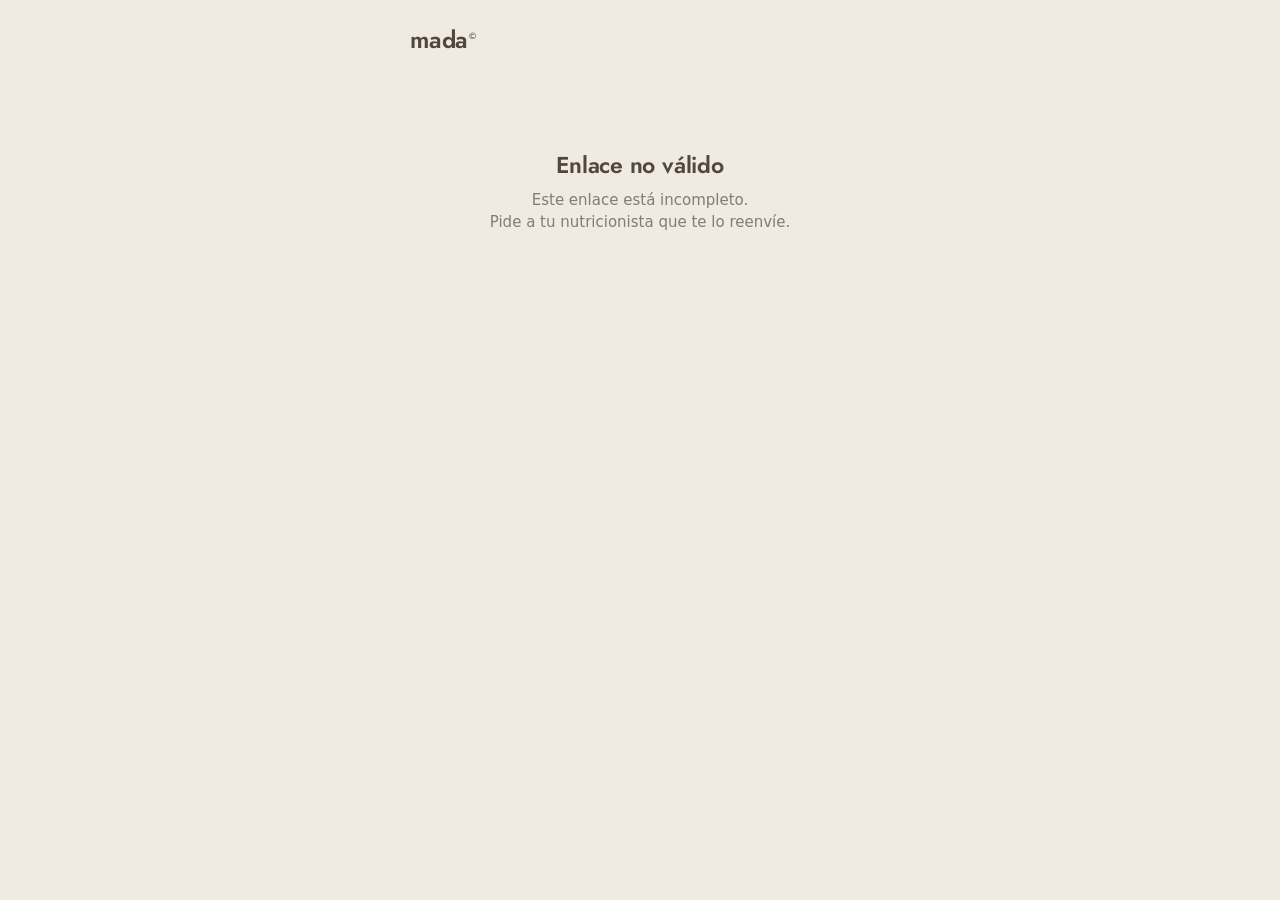
==== index.html @ 90098f6c "Semanal: repasa la semana que acaba de terminar (el enlace del domingo ya no enseña la siguiente) — " ====
<!DOCTYPE html>
<html lang="es">
<head>
<meta charset="utf-8">
<meta name="viewport" content="width=device-width, initial-scale=1, viewport-fit=cover">
<meta name="robots" content="noindex">
<title>Cuestionario semanal · mada nutrición</title>
<link rel="preconnect" href="https://fonts.googleapis.com">
<link rel="preconnect" href="https://fonts.gstatic.com" crossorigin>
<link href="https://fonts.googleapis.com/css2?family=Jost:wght@500;600&display=swap" rel="stylesheet">
<link rel="stylesheet" href="mada.css?v=2026100302">
</head>
<body>
<!-- MADA · Cuestionario semanal (2026-10-01: mismas preguntas y claves que la versión anterior,
     sobre el motor común mada.js y con la marca nueva). Enlace: ?t=token&w=lunes&n=nombre.
     Página estática (GitHub Pages) → POST al doPost del Apps Script → pestaña RESPUESTAS. -->
<div class="wrap">
  <div id="invalid" style="display:none">
    <div class="brand"><span class="wordmark">mada<sup>©</sup></span></div>
    <div class="invalid-link">
      <h2 class="step-title">Enlace no válido</h2>
      <p class="step-desc" style="margin-top:8px;">Este enlace está incompleto.<br>Pide a tu nutricionista que te lo reenvíe.</p>
    </div>
  </div>
  <div id="app" style="display:none"></div>
</div>
<script src="mada.js?v=2026100303"></script>
<script>
  // Si algún día cambia la URL /exec del Apps Script, se actualiza SOLO esta constante.
  var EXEC_URL = 'https://script.google.com/macros/s/AKfycbzDt5caDvdEflEsBOUBldg51Zm5GO_rv7yb8Tvi7xvp4FPO4zFOr2xmxoo-6ybuRs6Wqw/exec';

  var Q = new URLSearchParams(location.search);
  var TOKEN = (Q.get('t') || '').trim();
  var CLIENT_NAME = (Q.get('n') || '').trim();
  function mondayOf(d) { var day = (d.getDay() + 6) % 7; var m = new Date(d); m.setDate(d.getDate() - day); m.setHours(12, 0, 0, 0); return m; }
  function ymd(d) { return d.getFullYear() + '-' + String(d.getMonth() + 1).padStart(2, '0') + '-' + String(d.getDate()).padStart(2, '0'); }
  // El cuestionario repasa la semana que acaba de terminar: se manda el domingo y pregunta por la que
  // termina ese día; de lunes a sábado sigue siendo esa. Un enlace cuya semana aún no ha terminado
  // (los anteriores al 2026-10-03 llevaban la que empezaba al día siguiente) repasa la anterior.
  function reportedWeek(today) { var m = mondayOf(today); if (today.getDay() !== 0) m.setDate(m.getDate() - 7); return m; }
  var WEEK_START = (Q.get('w') || '').trim();
  if (!/^\d{4}-\d{2}-\d{2}$/.test(WEEK_START)) WEEK_START = ymd(reportedWeek(new Date()));
  else {
    var wk = new Date(WEEK_START + 'T12:00:00'), wkEnd = new Date(wk), noon = new Date();
    wkEnd.setDate(wk.getDate() + 6); noon.setHours(12, 0, 0, 0);
    if (noon < wkEnd) { wk.setDate(wk.getDate() - 7); WEEK_START = ymd(wk); }
  }
  var MESES = ['ene', 'feb', 'mar', 'abr', 'may', 'jun', 'jul', 'ago', 'sep', 'oct', 'nov', 'dic'];
  // Variante del semanal (&p=): '' = general. Vista previa para el nutricionista: &preview=1 (no envía nada).
  var PERFIL = (Q.get('p') || '').trim().toLowerCase();
  if (['deportista', 'digestivo', 'tca'].indexOf(PERFIL) < 0) PERFIL = '';
  var PREVIEW = Q.get('preview') === '1';

  if (!TOKEN) {
    document.getElementById('invalid').style.display = 'block';
  } else {
    document.getElementById('app').style.display = 'block';
    var ws = new Date(WEEK_START + 'T12:00:00'), we = new Date(ws); we.setDate(ws.getDate() + 6);
    var opt = function (id, label, ph) { return { id: id, label: label, opt: true, type: 'text', ph: ph }; };
    var slider = function (id, label, minLabel, maxLabel, emojis) { return { id: id, type: 'slider', label: label, minLabel: minLabel, maxLabel: maxLabel, emojis: emojis }; };

    // ── Campos comunes (mismas claves y textos de siempre: son las columnas de la hoja) ──
    var F = {
      cansancio: { id: 'cansancio_0_10', type: 'slider', label: 'Nivel de cansancio', emojis: ['⚡', '😊', '😐', '🥱', '😵'], minLabel: 'Con energía', maxLabel: 'Agotado/a' },
      causa: opt('causa_cansancio', '¿A qué crees que se debe?', 'Trabajo, poco sueño, entrenos…'),
      sueno: { id: 'calidad_sueno_0_10', type: 'slider', label: 'Calidad del sueño', emojis: ['😫', '😕', '😐', '🙂', '😴'], minLabel: 'Muy mala', maxLabel: 'Excelente' },
      horas: { id: 'horas_sueno', label: 'Horas de sueño', hint: 'Media por noche.', type: 'number', ph: '7.5', min: 0, max: 16, step: 0.5 },
      animo: { id: 'animo_0_10', type: 'slider', label: 'Estado de ánimo', emojis: ['😞', '😕', '😐', '🙂', '😄'], minLabel: 'Muy bajo', maxLabel: 'Genial' },
      notasSueno: opt('notas_sueno', 'Notas sobre el descanso', 'Me despierto por la noche, madrugones…'),
      saciedad: { id: 'saciedad_0_10', type: 'slider', label: 'Saciedad', emojis: ['😣', '😕', '😐', '🙂', '😌'], minLabel: 'Paso hambre', maxLabel: 'Muy saciado/a' },
      hambre: opt('hambre_notas', '¿Hambre a alguna hora concreta?', 'Media tarde, antes de cenar…'),
      digestiones: { id: 'digestiones_0_10', type: 'slider', label: 'Digestiones', emojis: ['🤢', '😕', '😐', '🙂', '✨'], minLabel: 'Muy malas', maxLabel: 'Perfectas' },
      molestias: opt('molestias_digestivas', '¿Molestias digestivas?', 'Hinchazón, acidez, gases…'),
      hidratacion: { id: 'hidratacion_0_10', type: 'slider', label: 'Hidratación', emojis: ['🏜️', '😕', '😐', '🙂', '💧'], minLabel: 'Muy poca agua', maxLabel: 'Muy bien' },
      pasos: { id: 'pasos_diarios', label: 'Pasos diarios', hint: 'Media, según tu reloj o móvil.', opt: true, type: 'number', ph: '10000', int: true, min: 0, max: 80000, step: 100 },
      entrenos: { id: 'entrenos_json', label: 'Entrenos de esta semana', hint: 'Toca lo que hayas hecho. Totales de la semana: sesiones, horas, kilómetros, cómo de duro ha sido (0 = paseo, 10 = al límite) y, si tu reloj la da, la frecuencia cardíaca media.', opt: true, type: 'sport_totals' },
      extra: opt('ejercicio_extra', '¿Ejercicio fuera de lo programado?', 'Ruta el sábado, pádel el jueves…'),
      proxima: { id: 'proxima_semana', label: '¿Algo que deba saber para la semana que viene?', hint: 'Viajes, comidas fuera, celebraciones, cambios de horario o de entrenos… para adaptar el plan antes, no después.', opt: true, type: 'textarea', ph: 'Cena de empresa el jueves, fin de semana fuera…' },
      comentarios: { id: 'comentarios', label: '¿Algo más que quieras contarme?', opt: true, type: 'textarea', ph: 'Dudas, sensaciones, lo que sea…' }
    };
    // ── Pasos comunes ──
    var S = {
      peso: { key: 'peso', name: 'Peso', title: 'Tu peso esta semana', desc: 'Apunta los días que te hayas pesado (en ayunas). Los que no tengas, déjalos en blanco.', fields: [
        { id: 'pesos', type: 'weights', weekStart: WEEK_START }
      ]},
      descanso: { key: 'descanso', name: 'Descanso y energía', title: 'Descanso y energía', desc: '¿Cómo te has sentido en general durante la semana?', fields: [F.cansancio, F.causa, F.sueno, F.horas, F.animo, F.notasSueno] },
      alimentacion: { key: 'alimentacion', name: 'Alimentación', title: 'Alimentación y digestión', desc: 'Sobre cómo te ha sentado el plan esta semana.', fields: [F.saciedad, F.hambre, F.digestiones, F.molestias, F.hidratacion] },
      plan: { key: 'plan', name: 'Tu plan', title: 'Tu menú semanal', desc: 'Esto nos ayuda a ajustar los platos de las próximas semanas.', fields: [
        { id: 'adherencia_0_10', type: 'slider', label: '¿Cuánto has seguido el plan esta semana?', emojis: ['🙈', '😬', '😐', '🙂', '🎯'], minLabel: 'Casi nada', maxLabel: 'Al 100 %' },
        { id: 'satisfaccion_menu', label: '¿Contento/a con el menú?', type: 'text', ph: 'Sí, aunque repetiría menos las cenas…' },
        { id: 'aburrimiento_0_10', type: 'slider', label: '¿Te aburre el menú?', emojis: ['🤩', '🙂', '😐', '🥱', '😪'], minLabel: 'Para nada', maxLabel: 'Mucho' },
        { id: 'dificultades_plan', label: '¿Dificultades para seguir el plan?', opt: true, type: 'textarea', ph: 'Comidas fuera, falta de tiempo para cocinar…' },
        opt('cambios_platos', '¿Cambiarías algún plato?', 'El salmón del martes por otro pescado…'),
        opt('platos_favoritos', '¿Platos favoritos de la semana?', 'El curry de garbanzos')
      ]},
      actividad: { key: 'actividad', name: 'Actividad', title: 'Actividad y último apunte', desc: 'Ya casi está. Un par de datos más y terminamos.', fields: [F.pasos, F.entrenos, F.extra, F.proxima, F.comentarios] }
    };

    // ── Variantes por perfil (lo elige el nutricionista en la ficha; viaja en el enlace como &p=) ──
    // Las respuestas propias de cada perfil (dep_*, dig_*, tca_*) no tienen columna en la hoja:
    // el Apps Script las guarda juntas en «extra_json» y la app las muestra en la revisión de la semana.
    var VARIANTS = {
      '': { kicker: 'Seguimiento semanal', steps: [S.peso, S.descanso, S.alimentacion, S.plan, S.actividad] },

      deportista: { kicker: 'Seguimiento semanal · deportistas', steps: [S.peso, S.descanso, S.alimentacion, S.plan,
        { key: 'entrenos', name: 'Entrenos', title: 'Tus entrenos', desc: 'Lo que has hecho y cómo te has encontrado entrenando.', fields: [
          F.entrenos,
          slider('dep_energia_0_10', 'Energía en los entrenos', 'Vacío/a', 'Con fuerza', ['🪫', '😕', '😐', '🙂', '⚡']),
          slider('dep_recuperacion_0_10', 'Recuperación entre sesiones', 'Muy mala', 'Muy buena', ['🥵', '😕', '😐', '🙂', '💪']),
          { id: 'dep_pauta', label: '¿Has seguido lo pautado antes, durante y después de entrenar?', type: 'chips', opts: ['Sí', 'A medias', 'No'] },
          opt('dep_pauta_notas', '¿Qué te ha costado o qué cambiarías?', 'El gel de la tirada me sienta regular…'),
          { id: 'dep_gi', label: '¿Molestias digestivas entrenando?', type: 'checks', none: 'Ninguna', opts: ['Ninguna', 'Náuseas', 'Flato', 'Calambres abdominales', 'Diarrea', 'Reflujo'] },
          F.extra
        ]},
        { key: 'actividad', name: 'Actividad', title: 'Último apunte', desc: 'Ya casi está.', fields: [F.pasos, F.proxima, F.comentarios] }
      ]},

      digestivo: { kicker: 'Seguimiento semanal · digestivo', steps: [S.peso, S.descanso,
        { key: 'alimentacion', name: 'Alimentación', title: 'Alimentación', desc: 'Sobre cómo te ha sentado el plan esta semana.', fields: [F.saciedad, F.hambre, F.digestiones, F.hidratacion] },
        { key: 'digestion', name: 'Digestión', title: 'Tu digestión esta semana', desc: 'De 0 (nada) a 10 (mucho). Deja sin tocar lo que no hayas tenido.', fields: [
          slider('dig_hinchazon_0_10', 'Hinchazón', 'Nada', 'Mucha'),
          slider('dig_dolor_0_10', 'Dolor abdominal', 'Nada', 'Mucho'),
          slider('dig_gases_0_10', 'Gases', 'Nada', 'Muchos'),
          slider('dig_reflujo_0_10', 'Reflujo o acidez', 'Nada', 'Mucho'),
          { id: 'dig_sento_mal', label: '¿Algo que te haya sentado mal?', opt: true, type: 'textarea', ph: 'Qué comiste y qué notaste' },
          opt('dig_sento_bien', '¿Algo nuevo que hayas probado y te haya sentado bien?', 'El yogur sin lactosa, la avena…')
        ]},
        { key: 'bano', name: 'Deposiciones', title: 'Tus deposiciones', desc: 'Cómo ha ido el baño esta semana.', fields: [
          { id: 'dig_ritmo', label: '¿Cómo ha ido?', type: 'chips', opts: ['Normal', 'Estreñimiento', 'Diarrea', 'Alterno las dos'] },
          opt('dig_frecuencia', '¿Cuántas veces has ido?', '1-2 al día, una cada tres días…'),
          { id: 'dig_bristol', label: '¿Cómo han sido tus heces?', hint: 'Puedes marcar varias.', type: 'checks', layout: 'rows', opts: MadaForm.BRISTOL },
          { id: 'dig_alarma', label: '¿Te ha pasado algo de esto?', type: 'checks', none: 'Nada de esto', opts: ['Sangre en las heces o heces negras', 'Vómitos', 'Nada de esto'] }
        ]},
        S.plan, S.actividad
      ]},

      // TCA: sin peso, sin pasos y sin nota de adherencia. Ninguna pregunta nombra el peso, las calorías ni la dieta.
      tca: { kicker: 'Seguimiento semanal', steps: [
        { key: 'semana', name: 'Tu semana', title: 'Tu semana', desc: 'Cómo te has encontrado estos días.', fields: [F.animo, F.cansancio, F.causa, F.sueno, F.horas, F.notasSueno] },
        { key: 'comidas', name: 'Comidas', title: 'Las comidas', desc: 'Aquí no hay notas ni exámenes: solo quiero saber cómo ha ido.', fields: [
          { id: 'tca_regularidad', label: '¿Has podido hacer las comidas que acordamos?', type: 'chips', opts: ['Todas o casi todas', 'La mayoría', 'Algunas', 'Me ha costado mucho'] },
          { id: 'tca_cuesta', label: '¿Cuál te ha costado más?', type: 'checks', none: 'Ninguna', opts: ['Desayuno', 'Media mañana', 'Comida', 'Merienda', 'Cena', 'Ninguna'] },
          slider('tca_ansiedad_0_10', 'Ansiedad o malestar alrededor de las comidas', 'Ninguna', 'Mucha'),
          { id: 'tca_dificil', label: '¿Qué te ha resultado más difícil?', opt: true, type: 'textarea', ph: 'Lo que quieras contarme' },
          { id: 'tca_logro', label: '¿Qué ha ido bien esta semana?', hint: 'Por pequeño que parezca.', opt: true, type: 'textarea', ph: 'Desayuné todos los días, comí con mis amigas…' },
          opt('tca_reto', '¿Has probado algún alimento o situación que te costaba?', 'Comer fuera, un alimento que evitabas…')
        ]},
        { key: 'momentos', name: 'Momentos difíciles', title: 'Momentos difíciles', desc: 'No hay respuestas buenas ni malas. Saberlo me ayuda a acompañarte mejor. Contesta solo lo que quieras.', fields: [
          { id: 'tca_restriccion', label: '¿Has comido menos de lo acordado o te has saltado comidas a propósito?', type: 'chips', opts: ['No', 'Alguna vez', 'A menudo'] },
          { id: 'tca_atracones', label: '¿Has tenido momentos de comer con sensación de perder el control?', type: 'chips', opts: ['No', '1-2 veces', '3 o más'] },
          { id: 'tca_compensacion', label: '¿Has hecho algo para compensar lo que habías comido?', type: 'checks', none: 'No', opts: ['No', 'Vómitos', 'Laxantes o diuréticos', 'Ejercicio para compensar', 'Ayunar o saltarme la comida siguiente'] },
          { id: 'tca_contexto', label: 'Si quieres, cuéntame qué pasó o cómo te sentías', opt: true, type: 'textarea', ph: 'Lo que te apetezca compartir' }
        ]},
        { key: 'cuerpo', name: 'Tu cuerpo', title: 'Cómo está tu cuerpo', desc: 'Señales físicas de esta semana.', fields: [
          { id: 'tca_fisico', label: '¿Has notado algo de esto?', type: 'checks', none: 'Nada de esto', opts: ['Mareos', 'Mucho frío', 'Cansancio fuerte', 'Hinchazón o malas digestiones', 'Estreñimiento', 'Nada de esto'] },
          slider('tca_imagen_0_10', 'Preocupación por tu cuerpo o tu imagen', 'Ninguna', 'Muchísima'),
          opt('tca_movimiento', '¿Qué movimiento o ejercicio has hecho?', 'Paseos, yoga, gimnasio…')
        ]},
        { key: 'final', name: 'Para terminar', title: 'Para terminar', desc: 'Lo que quieras que tenga en cuenta.', fields: [
          { id: 'tca_hablar', label: '¿De qué te gustaría hablar en la próxima consulta?', opt: true, type: 'textarea', ph: 'Lo que más te ronde' },
          { id: 'proxima_semana', label: '¿Algo que deba saber para la semana que viene?', hint: 'Viajes, comidas fuera, celebraciones, cambios de horario… para tenerlo en cuenta antes, no después.', opt: true, type: 'textarea', ph: 'Cena con amigos el jueves, fin de semana fuera…' },
          F.comentarios
        ]}
      ],
      success: { title: 'Gracias', text: 'Lo leo con calma antes de nuestra próxima consulta.',
        titleFor: function () { return CLIENT_NAME ? 'Gracias, ' + CLIENT_NAME : ''; } } }
    };
    var V = VARIANTS[PERFIL];
    var base = { token: TOKEN, week_start: WEEK_START };
    if (PERFIL) base.perfil = PERFIL;

    MadaForm.mount({
      root: '#app',
      brand: { kicker: V.kicker, greeting: CLIENT_NAME ? 'Hola, ' + CLIENT_NAME : 'Hola',
               meta: 'Semana del ' + ws.getDate() + ' de ' + MESES[ws.getMonth()] + ' al ' + we.getDate() + ' de ' + MESES[we.getMonth()] },
      draftKey: 'mada_q_' + TOKEN + '_' + WEEK_START + (PREVIEW ? '_preview' : ''),
      execUrl: EXEC_URL,
      base: base,
      numeric: true,
      preview: PREVIEW,
      steps: V.steps,
      success: V.success || { title: '¡Enviado!', text: 'Tus respuestas ya están con tu nutricionista. ¡Sigue así!',
        titleFor: function () { return CLIENT_NAME ? '¡Listo, ' + CLIENT_NAME + '!' : ''; } }
    });
  }
</script>
</body>
</html>
---- mada.css ----
/* MADA · formularios públicos (cuestionario inicial y semanal).
   Marca 2026-09: lino · tinta · naranja. Los tokens siguen los de la app
   (mada-app/app/templates/base.html). El naranja es el único acento: selección,
   progreso, relleno del slider y foco; nunca fondo de botón. */
:root {
  color-scheme: light;
  --bg: #EFEAE2;            /* lino */
  --card: #FBF7F1;          /* papel */
  --field: #F3EEE6;
  --field-focus: #FFFFFF;
  --hairline: rgba(83,71,59,0.14);
  --ink: #53473B;           /* marrón de marca: texto y botón primario */
  --ink-deep: #3A312A;
  --ink-2: rgba(83,71,59,0.68);
  --ink-3: rgba(83,71,59,0.46);
  --beige: #DAD2C5;
  --accent: #EA7300;
  --accent-text: #C25F00;   /* naranja legible para texto pequeño */
  --accent-soft: rgba(234,115,0,0.12);
  --ok: #4E7D5B;            /* salvia */
  --ok-soft: rgba(78,125,91,0.14);
  --danger: #B9382A;        /* teja */
  --danger-soft: rgba(185,56,42,0.09);
  --font-display: "Jost", "Avenir Next", "Futura", system-ui, sans-serif;
  --font-body: -apple-system, BlinkMacSystemFont, "SF Pro Text", system-ui, "Segoe UI", Roboto, sans-serif;
  --ease-spring: cubic-bezier(0.32, 0.72, 0, 1);
  --ease-out: cubic-bezier(0.22, 1, 0.36, 1);
}
* { margin: 0; padding: 0; box-sizing: border-box; -webkit-tap-highlight-color: transparent; }
html { font-size: 16px; }
body {
  background: var(--bg); color: var(--ink); font-family: var(--font-body);
  min-height: 100vh; -webkit-font-smoothing: antialiased; text-rendering: optimizeLegibility;
}
button { font-family: inherit; color: inherit; }
input[type=number]::-webkit-inner-spin-button, input[type=number]::-webkit-outer-spin-button { -webkit-appearance: none; margin: 0; }
input[type=number] { -moz-appearance: textfield; }
:focus-visible { outline: 2px solid var(--accent); outline-offset: 2px; }
.wrap { max-width: 500px; margin: 0 auto; padding: calc(env(safe-area-inset-top) + 28px) 20px 140px; }

/* ── Cabecera: wordmark · kicker · saludo · meta ── */
.preview-flag { background: var(--ink); color: var(--card); font-size: 11px; font-weight: 700; letter-spacing: 0.12em; text-transform: uppercase; text-align: center; padding: 8px 10px; border-radius: 10px; margin-bottom: 16px; }
.brand { display: flex; align-items: baseline; gap: 10px; }
.wordmark { font-family: var(--font-display); font-weight: 600; font-size: 24px; letter-spacing: -0.01em; color: var(--ink); line-height: 1; }
.wordmark sup { font-size: 9px; font-weight: 500; margin-left: 1px; vertical-align: super; }
.kicker { font-size: 10.5px; font-weight: 700; letter-spacing: 0.18em; text-transform: uppercase; color: var(--ink-3); }
.greeting { font-family: var(--font-display); font-size: 31px; font-weight: 600; letter-spacing: -0.015em; line-height: 1.08; margin-top: 18px; }
.week-meta { font-size: 15px; color: var(--ink-2); margin-top: 6px; line-height: 1.4; }
.head-rule { border-bottom: 1px solid var(--hairline); padding-bottom: 22px; margin-bottom: 24px; }

/* ── Progreso ── */
.progress-row { display: flex; align-items: baseline; justify-content: space-between; margin-bottom: 9px; }
.step-label { font-size: 10.5px; font-weight: 700; letter-spacing: 0.16em; text-transform: uppercase; color: var(--ink-2); }
.step-count { font-size: 12px; color: var(--ink-3); font-variant-numeric: tabular-nums; }
.progress-track { height: 4px; background: var(--beige); border-radius: 999px; overflow: hidden; margin-bottom: 28px; }
.progress-fill { height: 100%; background: var(--accent); border-radius: 999px; transition: width 0.5s var(--ease-spring); }

/* ── Pasos ── */
.step { display: none; }
.step.active { display: block; animation: stepIn 0.45s var(--ease-spring); }
@keyframes stepIn { from { opacity: 0; transform: translateX(18px); } to { opacity: 1; transform: none; } }
.step-title { font-family: var(--font-display); font-size: 23px; font-weight: 600; letter-spacing: -0.01em; margin-bottom: 6px; }
.step-desc { font-size: 15px; color: var(--ink-2); line-height: 1.45; margin-bottom: 22px; }

.card { background: var(--card); border: 1px solid rgba(83,71,59,0.07); border-radius: 16px; padding: 18px 16px; margin-bottom: 12px; }
.field-label { display: block; font-size: 16px; font-weight: 600; letter-spacing: -0.005em; margin-bottom: 12px; }
.field-label .req { color: var(--accent-text); }
.field-hint { font-size: 13px; color: var(--ink-2); margin-top: -6px; margin-bottom: 12px; line-height: 1.4; }
.optional { color: var(--ink-3); font-weight: 400; font-size: 13px; }
.mini-label { display: block; font-size: 10.5px; font-weight: 700; letter-spacing: 0.12em; text-transform: uppercase; color: var(--ink-2); margin: 14px 0 7px; }

input[type="text"], input[type="email"], input[type="tel"], input[type="number"], input[type="date"], textarea, select {
  width: 100%; background: var(--field); border: 1px solid transparent; border-radius: 11px; color: var(--ink);
  font-size: 16px; padding: 13px 14px; outline: none; font-family: inherit;
  transition: box-shadow 0.2s var(--ease-out), background 0.2s var(--ease-out), border-color 0.2s var(--ease-out);
}
select { appearance: none; -webkit-appearance: none; padding-right: 40px; background-repeat: no-repeat; background-position: right 14px center;
  background-image: url("data:image/svg+xml,%3Csvg xmlns='http://www.w3.org/2000/svg' width='14' height='14' viewBox='0 0 24 24' fill='none' stroke='%2353473B' stroke-width='3'%3E%3Cpath d='M6 9l6 6 6-6'/%3E%3C/svg%3E"); }
input:focus, textarea:focus, select:focus { background: var(--field-focus); border-color: var(--accent); box-shadow: 0 0 0 3px var(--accent-soft); }
input.invalid { border-color: var(--danger); box-shadow: 0 0 0 3px var(--danger-soft); }
textarea { resize: vertical; min-height: 92px; line-height: 1.5; }
textarea.is-short { min-height: 64px; }
::placeholder { color: var(--ink-3); }
.with-unit { display: flex; align-items: center; gap: 10px; }
.with-unit .unit { font-size: 15px; color: var(--ink-3); }

/* ── Chips: selección = naranja suave + borde naranja (como .choice-chip de la app) ── */
.chips { display: flex; flex-wrap: wrap; gap: 8px; }
.chip { border: 1px solid var(--hairline); background: var(--field); color: var(--ink); font-size: 15px; font-weight: 500; padding: 10px 15px; border-radius: 999px; cursor: pointer;
  transition: transform 0.12s var(--ease-out), background 0.15s, color 0.15s, border-color 0.15s, box-shadow 0.15s; }
.chip:active { transform: scale(0.96); }
.chip.sel { background: var(--accent-soft); color: var(--accent-text); border-color: var(--accent); box-shadow: 0 0 0 1px var(--accent); font-weight: 600; }
.chips.is-mini .chip { font-size: 14px; padding: 8px 12px; }
/* Los siete días caben siempre en una fila: se reparten el ancho (de 320 px a 500 px) */
.chips.is-days { gap: 5px; flex-wrap: nowrap; }
.chips.is-days .chip { flex: 1 1 0; min-width: 0; padding: 8px 0; text-align: center; }
/* Opciones en filas (dibujo + título + descripción): escala de Bristol */
.chip-text { display: block; min-width: 0; }
.chip-main { display: block; }
.chip-sub { display: block; font-size: 12.5px; font-weight: 400; color: var(--ink-2); line-height: 1.3; margin-top: 1px; }
.chip.sel .chip-sub { color: var(--accent-text); }
.chips.is-rows { flex-direction: column; flex-wrap: nowrap; gap: 7px; }
.chips.is-rows .chip { display: flex; align-items: center; gap: 13px; text-align: left; border-radius: 13px; padding: 10px 13px; }
.chips.is-rows .chip-ico { flex: 0 0 80px; display: flex; color: var(--ink); }
.chips.is-rows .chip-ico svg { width: 80px; height: 30px; display: block; }
.chips.is-rows .chip-text { flex: 1 1 auto; }
/* Rejilla 3×3 con cabecera de columnas: zonas del abdomen */
.chips-head, .chips.is-grid3 { display: grid; grid-template-columns: repeat(3, minmax(0, 1fr)); gap: 6px; }
.chips-head { font-size: 10px; font-weight: 700; letter-spacing: 0.08em; text-transform: uppercase; color: var(--ink-2); text-align: center; margin-bottom: 7px; }
.chips.is-grid3 .chip { border-radius: 12px; padding: 9px 3px 10px; text-align: center; min-width: 0; }
.chips.is-grid3 .chip-main { font-family: var(--font-display); font-size: 20px; line-height: 1.15; }
.chips.is-grid3 .chip-sub { font-size: 11px; line-height: 1.2; }
.chips.is-grid3 .chip.is-wide { grid-column: 1 / -1; padding: 11px 12px; }
.chips.is-grid3 .chip.is-wide .chip-main { font-family: inherit; font-size: 14.5px; }

/* ── Rejilla de preferencias ── */
.grid-legend { display: flex; gap: 10px; flex-wrap: wrap; font-size: 11px; color: var(--ink-3); margin-bottom: 14px; }
.grid-row { display: flex; align-items: center; gap: 10px; padding: 9px 0; border-top: 1px solid var(--hairline); }
.grid-row:first-of-type { border-top: 0; }
.grid-name { flex: 1; font-size: 14px; font-weight: 500; }
.grid-opts { display: flex; gap: 5px; }
.grid-dot { width: 32px; height: 32px; border-radius: 50%; border: 1px solid var(--hairline); background: var(--field); font-size: 14px; font-weight: 600; color: var(--ink-2); cursor: pointer;
  transition: transform 0.1s var(--ease-out), background 0.15s, color 0.15s; }
.grid-dot:active { transform: scale(0.9); }
.grid-dot.sel { color: #FFFFFF; background: var(--accent); border-color: var(--accent); }

.meal-label { font-size: 10.5px; font-weight: 700; letter-spacing: 0.14em; text-transform: uppercase; color: var(--accent-text); margin-bottom: 9px; }

/* ── Slider 0-10 ── */
.slider-block { padding-bottom: 14px; }
.slider-head { display: flex; align-items: baseline; justify-content: space-between; gap: 12px; margin-bottom: 6px; }
.slider-value { font-family: var(--font-display); font-size: 24px; font-weight: 600; color: var(--accent-text); font-variant-numeric: tabular-nums; min-width: 54px; text-align: right; white-space: nowrap; }
.slider-value.unset { font-family: var(--font-body); color: var(--ink-3); font-size: 13px; font-weight: 400; }
.slider-emoji { font-size: 18px; margin-right: 6px; }
input[type="range"] { -webkit-appearance: none; appearance: none; width: 100%; height: 36px; background: transparent; margin-top: 4px; }
input[type="range"]::-webkit-slider-runnable-track { height: 5px; border-radius: 999px;
  background: linear-gradient(90deg, var(--accent) var(--fill, 0%), var(--beige) var(--fill, 0%)); }
input[type="range"]::-webkit-slider-thumb { -webkit-appearance: none; width: 27px; height: 27px; border-radius: 50%; background: #FFFFFF; border: 1px solid rgba(83,71,59,0.12);
  margin-top: -11px; box-shadow: 0 1px 3px rgba(58,49,42,0.22), 0 4px 10px rgba(58,49,42,0.10); transition: transform 0.12s var(--ease-out); }
input[type="range"]:active::-webkit-slider-thumb { transform: scale(1.12); }
input[type="range"]::-moz-range-track { height: 5px; border-radius: 999px; background: linear-gradient(90deg, var(--accent) var(--fill, 0%), var(--beige) var(--fill, 0%)); }
input[type="range"]::-moz-range-thumb { width: 25px; height: 25px; border-radius: 50%; background: #FFFFFF; border: 1px solid rgba(83,71,59,0.12); box-shadow: 0 1px 3px rgba(58,49,42,0.22); }
.slider-ends { display: flex; justify-content: space-between; font-size: 12px; color: var(--ink-3); margin-top: 2px; }

/* ── Peso semanal ── */
.weight-row { display: flex; align-items: center; gap: 12px; padding: 10px 0; border-top: 1px solid var(--hairline); }
.weight-row:first-child { border-top: 0; padding-top: 2px; }
.weight-day { width: 104px; flex-shrink: 0; }
.weight-day .d { font-size: 15px; font-weight: 600; }
.weight-day .f { font-size: 12px; color: var(--ink-3); margin-top: 1px; }
.weight-row input { text-align: center; padding: 11px 10px; font-variant-numeric: tabular-nums; font-weight: 500; }
.weight-row .kg { font-size: 13px; color: var(--ink-3); width: 20px; }

/* ── Entrenos de la semana (totales por deporte) ── */
.sport-row { display: none; padding: 12px 0 4px; border-top: 1px solid var(--hairline); margin-top: 12px; }
.sport-row.on { display: block; }
.sport-row .name { font-size: 15px; font-weight: 600; margin-bottom: 8px; }
.sport-grid { display: grid; grid-template-columns: repeat(5, 1fr); gap: 6px; }
.sport-grid label { display: block; font-size: 10.5px; font-weight: 500; color: var(--ink-2); text-align: center; margin-top: 5px; }
.sport-grid input { text-align: center; padding: 11px 4px; font-size: 15px; font-variant-numeric: tabular-nums; font-weight: 500; }
.sport-grid .cell.off { visibility: hidden; }

/* ── Sesiones de entreno y filas repetibles ── */
.session, .row-item { border: 1px solid var(--hairline); border-radius: 13px; padding: 4px 14px 16px; margin-bottom: 12px; background: var(--field-focus); }
.session-head { display: flex; align-items: center; justify-content: space-between; padding-top: 12px; font-family: var(--font-display); font-size: 17px; font-weight: 600; }
.link-btn { background: none; border: none; font-size: 13px; font-weight: 500; color: var(--ink-2); text-decoration: underline; text-underline-offset: 3px; cursor: pointer; padding: 6px 0; }
.pair { display: grid; grid-template-columns: 1fr 1fr; gap: 12px; align-items: end; }
.pair.is-wrap { grid-template-columns: repeat(auto-fit, minmax(130px, 1fr)); }
.pair .mini-label { margin-top: 0; }
.pair { margin-top: 14px; }
.stepper { display: flex; align-items: center; justify-content: space-between; background: var(--field); border-radius: 11px; padding: 4px; height: 49px; }
.stepper button { width: 41px; height: 41px; border-radius: 9px; border: none; background: var(--beige); font-size: 22px; font-weight: 500; line-height: 1; cursor: pointer; }
.stepper button:active { background: var(--ink); color: var(--card); }
.stepper-val { font-family: var(--font-display); font-size: 21px; font-weight: 600; font-variant-numeric: tabular-nums; }
.row-item { display: grid; grid-template-columns: 1fr 1fr; gap: 0 12px; }
.row-item .is-full { grid-column: 1 / -1; }
.row-item .link-btn { justify-self: start; margin-top: 8px; }
.btn-add { width: 100%; border: 1px dashed rgba(83,71,59,0.34); background: transparent; border-radius: 12px; padding: 13px; font-size: 15px; font-weight: 600; cursor: pointer; }
.btn-add:active { background: var(--beige); }

/* ── Consentimiento ── */
.consent { display: flex; gap: 12px; align-items: flex-start; font-size: 15px; line-height: 1.45; cursor: pointer; }
.consent input { width: 22px; height: 22px; margin-top: 1px; flex-shrink: 0; accent-color: var(--accent); }
.legal { margin-top: 14px; font-size: 13px; color: var(--ink-2); }
.legal summary { cursor: pointer; font-weight: 600; color: var(--accent-text); }
.legal p { margin-top: 10px; line-height: 1.5; }

/* ── Navegación ── */
.nav { position: fixed; bottom: 0; left: 0; right: 0; background: rgba(239,234,226,0.86); -webkit-backdrop-filter: blur(20px) saturate(160%); backdrop-filter: blur(20px) saturate(160%);
  border-top: 1px solid var(--hairline); padding: 14px 20px calc(14px + env(safe-area-inset-bottom)); }
.nav-inner { max-width: 500px; margin: 0 auto; display: flex; gap: 10px; }
.btn { flex: 1; border: none; border-radius: 13px; font-family: var(--font-display); font-size: 17px; font-weight: 600; padding: 15px; cursor: pointer;
  transition: transform 0.13s var(--ease-out), opacity 0.2s, background 0.2s; }
.btn:active { transform: scale(0.97); }
.btn-next { background: var(--ink); color: #FBF7F1; }
.btn-next:active { background: var(--ink-deep); }
.btn-next:disabled { opacity: 0.55; }
.btn-back { background: var(--beige); color: var(--ink); flex: 0 0 96px; }

/* ── Éxito, error, enlace no válido ── */
.success { text-align: center; padding: 76px 10px 30px; display: none; }
.success.active { display: block; animation: stepIn 0.45s var(--ease-spring); }
.check-ring { width: 96px; height: 96px; margin: 0 auto 28px; border-radius: 50%; background: var(--ok-soft); display: flex; align-items: center; justify-content: center; animation: pop 0.6s cubic-bezier(0.34,1.56,0.64,1); }
@keyframes pop { from { transform: scale(0.35); opacity: 0; } to { transform: scale(1); opacity: 1; } }
.check-ring svg { width: 46px; height: 46px; stroke: var(--ok); stroke-width: 3; fill: none; stroke-linecap: round; stroke-linejoin: round; stroke-dasharray: 60; stroke-dashoffset: 60; animation: draw 0.55s 0.3s forwards var(--ease-out); }
@keyframes draw { to { stroke-dashoffset: 0; } }
.success h2 { font-family: var(--font-display); font-size: 26px; font-weight: 600; margin-bottom: 10px; }
.success p { font-size: 15px; color: var(--ink-2); line-height: 1.55; max-width: 320px; margin: 0 auto; }
.error-banner { display: none; background: var(--danger-soft); border: 1px solid rgba(185,56,42,0.35); color: var(--danger); font-size: 14px; border-radius: 12px; padding: 13px 15px; margin-bottom: 16px; line-height: 1.45; }
.invalid-link { text-align: center; padding: 96px 20px; }
.spinner { display: inline-block; width: 18px; height: 18px; border-radius: 50%; border: 2.5px solid rgba(251,247,241,0.45); border-top-color: #FBF7F1; animation: spin 0.7s linear infinite; vertical-align: -4px; margin-right: 8px; }
@keyframes spin { to { transform: rotate(360deg); } }

@media (prefers-reduced-motion: reduce) {
  .step.active, .success.active, .check-ring { animation: fadeIn 0.25s ease; }
  .check-ring svg { animation: none; stroke-dashoffset: 0; }
  .progress-fill { transition: width 0.25s ease; }
  .btn:active, .chip:active, .grid-dot:active, input[type="range"]:active::-webkit-slider-thumb { transform: none; }
  @keyframes fadeIn { from { opacity: 0; } to { opacity: 1; } }
}
@media (prefers-reduced-transparency: reduce) { .nav { background: var(--bg); -webkit-backdrop-filter: none; backdrop-filter: none; } }
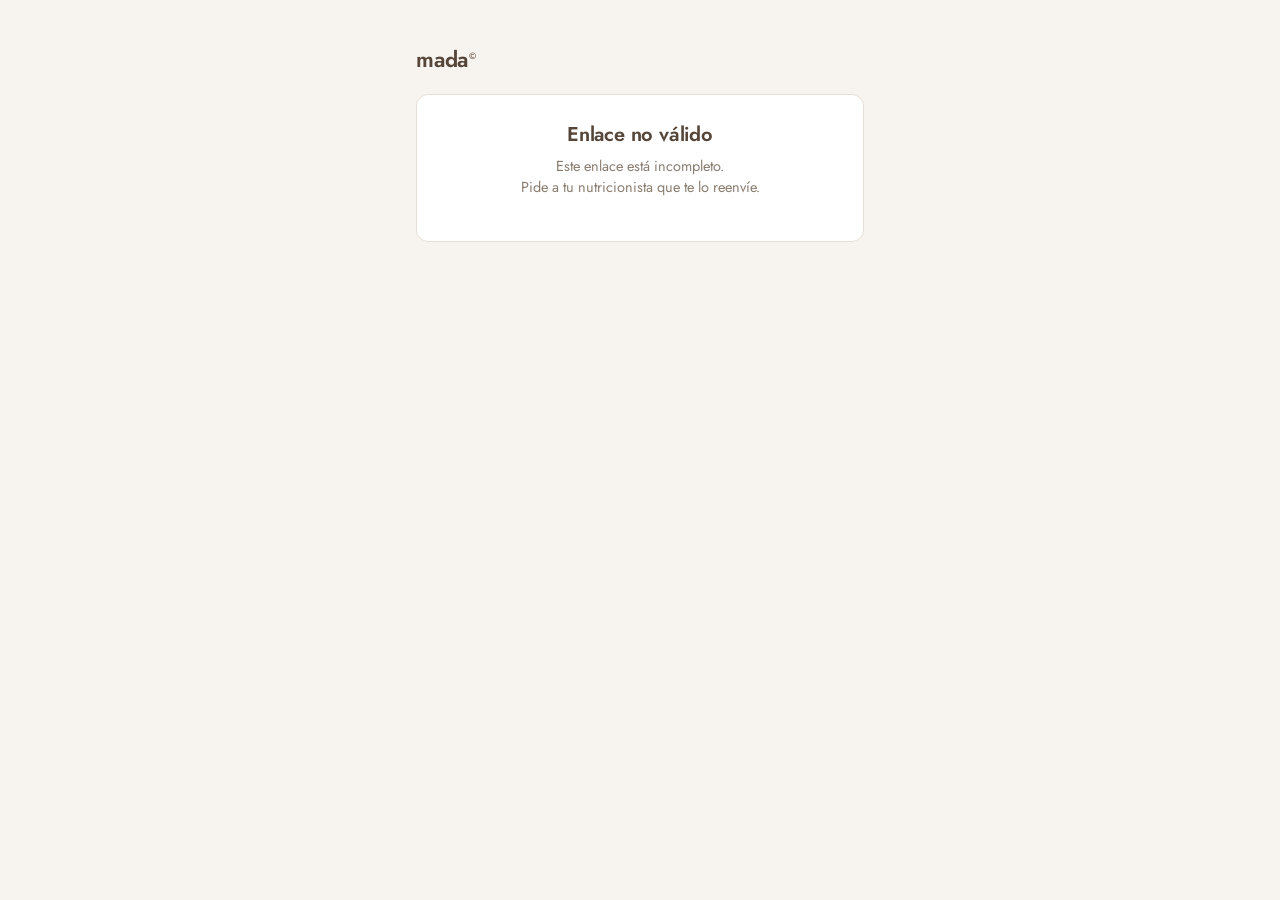
==== commit 3ca92375: "Cuestionarios con el diseño de la lista (2026-11-17) — index.html" ====
--- a/index.html
+++ b/index.html
@@ -4,11 +4,12 @@
 <meta charset="utf-8">
 <meta name="viewport" content="width=device-width, initial-scale=1, viewport-fit=cover">
 <meta name="robots" content="noindex">
+<meta name="referrer" content="no-referrer">
 <title>Cuestionario semanal · mada nutrición</title>
 <link rel="preconnect" href="https://fonts.googleapis.com">
 <link rel="preconnect" href="https://fonts.gstatic.com" crossorigin>
 <link href="https://fonts.googleapis.com/css2?family=Jost:wght@500;600&display=swap" rel="stylesheet">
-<link rel="stylesheet" href="mada.css?v=2026100302">
+<link rel="stylesheet" href="mada.css?v=2026111601">
 </head>
 <body>
 <!-- MADA · Cuestionario semanal (2026-10-01: mismas preguntas y claves que la versión anterior,
@@ -24,7 +25,7 @@
   </div>
   <div id="app" style="display:none"></div>
 </div>
-<script src="mada.js?v=2026100303"></script>
+<script src="mada.js?v=2026111601"></script>
 <script>
   // Si algún día cambia la URL /exec del Apps Script, se actualiza SOLO esta constante.
   var EXEC_URL = 'https://script.google.com/macros/s/AKfycbzDt5caDvdEflEsBOUBldg51Zm5GO_rv7yb8Tvi7xvp4FPO4zFOr2xmxoo-6ybuRs6Wqw/exec';
@@ -47,9 +48,14 @@
   }
   var MESES = ['ene', 'feb', 'mar', 'abr', 'may', 'jun', 'jul', 'ago', 'sep', 'oct', 'nov', 'dic'];
   // Variante del semanal (&p=): '' = general. Vista previa para el nutricionista: &preview=1 (no envía nada).
+  // Desde 2026-11-11 el enlace lleva un código (1, 2, 3) en vez del nombre del perfil, para que la URL
+  // no diga nada de la salud del cliente; los enlaces ya enviados con el nombre siguen valiendo.
   var PERFIL = (Q.get('p') || '').trim().toLowerCase();
+  PERFIL = { '1': 'deportista', '2': 'digestivo', '3': 'tca' }[PERFIL] || PERFIL;
   if (['deportista', 'digestivo', 'tca'].indexOf(PERFIL) < 0) PERFIL = '';
   var PREVIEW = Q.get('preview') === '1';
+  // &e=1: el cliente entrena y su cuestionario no es el de deportistas (digestivo): se añade el paso de entrenos
+  var TRAINS = Q.get('e') === '1';
 
   if (!TOKEN) {
     document.getElementById('invalid').style.display = 'block';
@@ -86,7 +92,19 @@
       descanso: { key: 'descanso', name: 'Descanso y energía', title: 'Descanso y energía', desc: '¿Cómo te has sentido en general durante la semana?', fields: [F.cansancio, F.causa, F.sueno, F.horas, F.animo, F.notasSueno] },
       alimentacion: { key: 'alimentacion', name: 'Alimentación', title: 'Alimentación y digestión', desc: 'Sobre cómo te ha sentado el plan esta semana.', fields: [F.saciedad, F.hambre, F.digestiones, F.molestias, F.hidratacion] },
       plan: { key: 'plan', name: 'Tu plan', title: 'Tu menú semanal', desc: 'Esto nos ayuda a ajustar los platos de las próximas semanas.', fields: [
-        { id: 'adherencia_0_10', type: 'slider', label: '¿Cuánto has seguido el plan esta semana?', emojis: ['🙈', '😬', '😐', '🙂', '🎯'], minLabel: 'Casi nada', maxLabel: 'Al 100 %' },
+        // 2026-10-11: dos preguntas en vez de la nota de 0 a 10 (decía cuánto, no hacia dónde): ¿come menos o más que el plan?
+        { id: 'ingestas_completas', label: '¿Has completado las comidas del plan?', type: 'chips', opts: ['Todas, con sus cantidades', 'Casi todas', 'Me he dejado tomas o cantidades a menudo'] },
+        { id: 'ingestas_costosas', label: '¿Cuáles te han costado?', hint: 'Puedes marcar varias.', type: 'checks',
+          showIf: function (api) { var v = api.chip('ingestas_completas'); return !!v && v !== 'Todas, con sus cantidades'; },
+          opts: ['Desayuno', 'Media mañana', 'Comida', 'Merienda', 'Cena o recena'] },
+        { id: 'ingestas_notas', label: '¿Por qué?', opt: true, type: 'text', ph: 'No tenía hambre, no me daba tiempo, era mucha cantidad…',
+          showIf: function (api) { var v = api.chip('ingestas_completas'); return !!v && v !== 'Todas, con sus cantidades'; } },
+        { id: 'comidas_fuera', label: '¿Has hecho alguna comida fuera del plan?', hint: 'Es completamente normal: solo nos ayuda a ajustar.', type: 'chips', opts: ['Ninguna', '1 o 2', '3 o 4', '5 o más'] },
+        { id: 'comidas_fuera_tipo', label: '¿De qué tipo?', hint: 'Puedes marcar varias.', type: 'checks',
+          showIf: function (api) { var v = api.chip('comidas_fuera'); return !!v && v !== 'Ninguna'; },
+          opts: ['Comida o cena fuera', 'Picoteo entre horas', 'Dulces o bollería', 'Alcohol', 'Comida rápida o precocinado'] },
+        { id: 'comidas_fuera_notas', label: '¿Quieres contar algo más?', opt: true, type: 'text', ph: 'Cumpleaños el sábado, cena de trabajo…',
+          showIf: function (api) { var v = api.chip('comidas_fuera'); return !!v && v !== 'Ninguna'; } },
         { id: 'satisfaccion_menu', label: '¿Contento/a con el menú?', type: 'text', ph: 'Sí, aunque repetiría menos las cenas…' },
         { id: 'aburrimiento_0_10', type: 'slider', label: '¿Te aburre el menú?', emojis: ['🤩', '🙂', '😐', '🥱', '😪'], minLabel: 'Para nada', maxLabel: 'Mucho' },
         { id: 'dificultades_plan', label: '¿Dificultades para seguir el plan?', opt: true, type: 'textarea', ph: 'Comidas fuera, falta de tiempo para cocinar…' },
@@ -96,14 +114,8 @@
       actividad: { key: 'actividad', name: 'Actividad', title: 'Actividad y último apunte', desc: 'Ya casi está. Un par de datos más y terminamos.', fields: [F.pasos, F.entrenos, F.extra, F.proxima, F.comentarios] }
     };
 
-    // ── Variantes por perfil (lo elige el nutricionista en la ficha; viaja en el enlace como &p=) ──
-    // Las respuestas propias de cada perfil (dep_*, dig_*, tca_*) no tienen columna en la hoja:
-    // el Apps Script las guarda juntas en «extra_json» y la app las muestra en la revisión de la semana.
-    var VARIANTS = {
-      '': { kicker: 'Seguimiento semanal', steps: [S.peso, S.descanso, S.alimentacion, S.plan, S.actividad] },
-
-      deportista: { kicker: 'Seguimiento semanal · deportistas', steps: [S.peso, S.descanso, S.alimentacion, S.plan,
-        { key: 'entrenos', name: 'Entrenos', title: 'Tus entrenos', desc: 'Lo que has hecho y cómo te has encontrado entrenando.', fields: [
+    // Paso de entrenos (deportistas y, con &e=1, el digestivo que entrena) y último paso sin entrenos
+    S.entrenos = { key: 'entrenos', name: 'Entrenos', title: 'Tus entrenos', desc: 'Lo que has hecho y cómo te has encontrado entrenando.', fields: [
           F.entrenos,
           slider('dep_energia_0_10', 'Energía en los entrenos', 'Vacío/a', 'Con fuerza', ['🪫', '😕', '😐', '🙂', '⚡']),
           slider('dep_recuperacion_0_10', 'Recuperación entre sesiones', 'Muy mala', 'Muy buena', ['🥵', '😕', '😐', '🙂', '💪']),
@@ -111,9 +123,16 @@
           opt('dep_pauta_notas', '¿Qué te ha costado o qué cambiarías?', 'El gel de la tirada me sienta regular…'),
           { id: 'dep_gi', label: '¿Molestias digestivas entrenando?', type: 'checks', none: 'Ninguna', opts: ['Ninguna', 'Náuseas', 'Flato', 'Calambres abdominales', 'Diarrea', 'Reflujo'] },
           F.extra
-        ]},
-        { key: 'actividad', name: 'Actividad', title: 'Último apunte', desc: 'Ya casi está.', fields: [F.pasos, F.proxima, F.comentarios] }
-      ]},
+        ]};
+    S.ultimo = { key: 'actividad', name: 'Actividad', title: 'Último apunte', desc: 'Ya casi está.', fields: [F.pasos, F.proxima, F.comentarios] };
+
+    // ── Variantes por perfil (lo elige el nutricionista en la ficha; viaja en el enlace como &p=) ──
+    // Las respuestas propias de cada perfil (dep_*, dig_*, tca_*) no tienen columna en la hoja:
+    // el Apps Script las guarda juntas en «extra_json» y la app las muestra en la revisión de la semana.
+    var VARIANTS = {
+      '': { kicker: 'Seguimiento semanal', steps: [S.peso, S.descanso, S.alimentacion, S.plan, S.actividad] },
+
+      deportista: { kicker: 'Seguimiento semanal · entrenos', steps: [S.peso, S.descanso, S.alimentacion, S.plan, S.entrenos, S.ultimo] },
 
       digestivo: { kicker: 'Seguimiento semanal · digestivo', steps: [S.peso, S.descanso,
         { key: 'alimentacion', name: 'Alimentación', title: 'Alimentación', desc: 'Sobre cómo te ha sentado el plan esta semana.', fields: [F.saciedad, F.hambre, F.digestiones, F.hidratacion] },
@@ -131,10 +150,10 @@
           { id: 'dig_bristol', label: '¿Cómo han sido tus heces?', hint: 'Puedes marcar varias.', type: 'checks', layout: 'rows', opts: MadaForm.BRISTOL },
           { id: 'dig_alarma', label: '¿Te ha pasado algo de esto?', type: 'checks', none: 'Nada de esto', opts: ['Sangre en las heces o heces negras', 'Vómitos', 'Nada de esto'] }
         ]},
-        S.plan, S.actividad
-      ]},
-
-      // TCA: sin peso, sin pasos y sin nota de adherencia. Ninguna pregunta nombra el peso, las calorías ni la dieta.
+        S.plan
+      ].concat(TRAINS ? [S.entrenos, S.ultimo] : [S.actividad])},
+
+      // TCA: sin peso, sin pasos y sin preguntas de ingesta (comidas completadas o fuera del plan). Ninguna pregunta nombra el peso, las calorías ni la dieta.
       tca: { kicker: 'Seguimiento semanal', steps: [
         { key: 'semana', name: 'Tu semana', title: 'Tu semana', desc: 'Cómo te has encontrado estos días.', fields: [F.animo, F.cansancio, F.causa, F.sueno, F.horas, F.notasSueno] },
         { key: 'comidas', name: 'Comidas', title: 'Las comidas', desc: 'Aquí no hay notas ni exámenes: solo quiero saber cómo ha ido.', fields: [
--- a/mada.css
+++ b/mada.css
@@ -1,221 +1,225 @@
-/* MADA · formularios públicos (cuestionario inicial y semanal).
-   Marca 2026-09: lino · tinta · naranja. Los tokens siguen los de la app
-   (mada-app/app/templates/base.html). El naranja es el único acento: selección,
-   progreso, relleno del slider y foco; nunca fondo de botón. */
+/* MADA · formularios públicos (cuestionario inicial, semanal y perímetros).
+   2026-11-16: mismo lenguaje que la lista de la compra (lista.css, paleta C): fondo lino claro,
+   tarjetas blancas con borde fino, marrón para texto, selección y botones; verde solo para «hecho».
+   Sin naranja de relleno ni emojis. Solo presentación: las clases y los ids son los de siempre. */
 :root {
   color-scheme: light;
-  --bg: #EFEAE2;            /* lino */
-  --card: #FBF7F1;          /* papel */
-  --field: #F3EEE6;
-  --field-focus: #FFFFFF;
-  --hairline: rgba(83,71,59,0.14);
-  --ink: #53473B;           /* marrón de marca: texto y botón primario */
-  --ink-deep: #3A312A;
-  --ink-2: rgba(83,71,59,0.68);
-  --ink-3: rgba(83,71,59,0.46);
-  --beige: #DAD2C5;
-  --accent: #EA7300;
-  --accent-text: #C25F00;   /* naranja legible para texto pequeño */
-  --accent-soft: rgba(234,115,0,0.12);
-  --ok: #4E7D5B;            /* salvia */
-  --ok-soft: rgba(78,125,91,0.14);
-  --danger: #B9382A;        /* teja */
-  --danger-soft: rgba(185,56,42,0.09);
-  --font-display: "Jost", "Avenir Next", "Futura", system-ui, sans-serif;
-  --font-body: -apple-system, BlinkMacSystemFont, "SF Pro Text", system-ui, "Segoe UI", Roboto, sans-serif;
-  --ease-spring: cubic-bezier(0.32, 0.72, 0, 1);
-  --ease-out: cubic-bezier(0.22, 1, 0.36, 1);
+  --bg: #f7f4ef; --surface: #ffffff; --soft: #faf8f5; --line: #efe8de; --border: #e6dfd5;
+  --ink: #2f2721; --brown: #564639; --btn: #3d342c; --muted: #8a7d70; --faint: #a99c8f;
+  --sel: #f6f1ea; --good: #4f7a58; --good-soft: rgba(79,122,88,0.12); --warn: #b07a3a;
+  --bad: #a5503b; --bad-soft: rgba(165,80,59,0.08); --beige: #DAD2C5;
+  --font: "Jost", "Avenir Next", "Montserrat", -apple-system, BlinkMacSystemFont, "SF Pro Text", system-ui, "Segoe UI", Roboto, sans-serif;
+  --ease: cubic-bezier(0.22, 1, 0.36, 1);
 }
 * { margin: 0; padding: 0; box-sizing: border-box; -webkit-tap-highlight-color: transparent; }
 html { font-size: 16px; }
-body {
-  background: var(--bg); color: var(--ink); font-family: var(--font-body);
-  min-height: 100vh; -webkit-font-smoothing: antialiased; text-rendering: optimizeLegibility;
-}
-button { font-family: inherit; color: inherit; }
+body { background: var(--bg); color: var(--ink); font-family: var(--font); line-height: 1.4; min-height: 100vh;
+  -webkit-font-smoothing: antialiased; font-variant-numeric: tabular-nums; }
+button { font: inherit; color: inherit; cursor: pointer; }
 input[type=number]::-webkit-inner-spin-button, input[type=number]::-webkit-outer-spin-button { -webkit-appearance: none; margin: 0; }
 input[type=number] { -moz-appearance: textfield; }
-:focus-visible { outline: 2px solid var(--accent); outline-offset: 2px; }
-.wrap { max-width: 500px; margin: 0 auto; padding: calc(env(safe-area-inset-top) + 28px) 20px 140px; }
-
-/* ── Cabecera: wordmark · kicker · saludo · meta ── */
-.preview-flag { background: var(--ink); color: var(--card); font-size: 11px; font-weight: 700; letter-spacing: 0.12em; text-transform: uppercase; text-align: center; padding: 8px 10px; border-radius: 10px; margin-bottom: 16px; }
-.brand { display: flex; align-items: baseline; gap: 10px; }
-.wordmark { font-family: var(--font-display); font-weight: 600; font-size: 24px; letter-spacing: -0.01em; color: var(--ink); line-height: 1; }
+:focus-visible { outline: 2px solid var(--brown); outline-offset: 2px; }
+.wrap { max-width: 480px; margin: 0 auto; padding: calc(env(safe-area-inset-top) + 20px) 16px calc(env(safe-area-inset-bottom) + 110px); }
+
+/* ── Cabecera: wordmark · tipo · saludo · semana ── */
+.preview-flag { background: var(--btn); color: #fff; font-size: 12px; font-weight: 500; letter-spacing: 0.08em; text-transform: uppercase;
+  text-align: center; padding: 8px 10px; border-radius: 8px; margin-bottom: 14px; }
+.brand { display: flex; align-items: baseline; justify-content: space-between; gap: 10px; }
+.wordmark { font-weight: 600; font-size: 22px; letter-spacing: -0.01em; color: var(--brown); line-height: 1; }
 .wordmark sup { font-size: 9px; font-weight: 500; margin-left: 1px; vertical-align: super; }
-.kicker { font-size: 10.5px; font-weight: 700; letter-spacing: 0.18em; text-transform: uppercase; color: var(--ink-3); }
-.greeting { font-family: var(--font-display); font-size: 31px; font-weight: 600; letter-spacing: -0.015em; line-height: 1.08; margin-top: 18px; }
-.week-meta { font-size: 15px; color: var(--ink-2); margin-top: 6px; line-height: 1.4; }
-.head-rule { border-bottom: 1px solid var(--hairline); padding-bottom: 22px; margin-bottom: 24px; }
-
-/* ── Progreso ── */
-.progress-row { display: flex; align-items: baseline; justify-content: space-between; margin-bottom: 9px; }
-.step-label { font-size: 10.5px; font-weight: 700; letter-spacing: 0.16em; text-transform: uppercase; color: var(--ink-2); }
-.step-count { font-size: 12px; color: var(--ink-3); font-variant-numeric: tabular-nums; }
-.progress-track { height: 4px; background: var(--beige); border-radius: 999px; overflow: hidden; margin-bottom: 28px; }
-.progress-fill { height: 100%; background: var(--accent); border-radius: 999px; transition: width 0.5s var(--ease-spring); }
+.kicker { font-size: 11px; font-weight: 600; letter-spacing: 0.12em; text-transform: uppercase; color: var(--faint); text-align: right; }
+.greeting { font-size: 25px; font-weight: 600; color: var(--brown); letter-spacing: -0.01em; line-height: 1.15; margin-top: 10px; }
+.week-meta { font-size: 15px; color: var(--muted); margin-top: 6px; line-height: 1.4; }
+.head-rule { padding-bottom: 14px; border-bottom: 1px solid var(--line); margin-bottom: 14px; }
+
+/* ── Progreso: una pestaña por paso (como los días de la lista) ── */
+.progress-row { display: flex; align-items: baseline; justify-content: space-between; gap: 10px; margin-bottom: 8px; }
+.step-label { font-size: 15px; font-weight: 600; color: var(--brown); }
+.step-count { font-size: 13px; color: var(--muted); white-space: nowrap; }
+.progress-track { display: none; }
+.progress-sticky { position: sticky; top: 0; z-index: 3; background: var(--bg); margin: 0 -16px 16px; padding: calc(env(safe-area-inset-top) + 8px) 16px 10px; }
+.progress-sticky .progress-steps { margin-bottom: 0; }
+.progress-steps { display: flex; gap: 5px; }
+.progress-steps span { flex: 1 1 0; height: 6px; border-radius: 3px; background: var(--line); }
+.progress-steps span.done { background: var(--good); }
+.progress-steps span.on { background: var(--brown); }
 
 /* ── Pasos ── */
 .step { display: none; }
-.step.active { display: block; animation: stepIn 0.45s var(--ease-spring); }
-@keyframes stepIn { from { opacity: 0; transform: translateX(18px); } to { opacity: 1; transform: none; } }
-.step-title { font-family: var(--font-display); font-size: 23px; font-weight: 600; letter-spacing: -0.01em; margin-bottom: 6px; }
-.step-desc { font-size: 15px; color: var(--ink-2); line-height: 1.45; margin-bottom: 22px; }
-
-.card { background: var(--card); border: 1px solid rgba(83,71,59,0.07); border-radius: 16px; padding: 18px 16px; margin-bottom: 12px; }
-.field-label { display: block; font-size: 16px; font-weight: 600; letter-spacing: -0.005em; margin-bottom: 12px; }
-.field-label .req { color: var(--accent-text); }
-.field-hint { font-size: 13px; color: var(--ink-2); margin-top: -6px; margin-bottom: 12px; line-height: 1.4; }
-.optional { color: var(--ink-3); font-weight: 400; font-size: 13px; }
-.mini-label { display: block; font-size: 10.5px; font-weight: 700; letter-spacing: 0.12em; text-transform: uppercase; color: var(--ink-2); margin: 14px 0 7px; }
+.step.active { display: block; animation: stepIn 0.3s var(--ease); }
+@keyframes stepIn { from { opacity: 0; transform: translateY(6px); } to { opacity: 1; transform: none; } }
+.step-title { font-size: 20px; font-weight: 600; color: var(--brown); letter-spacing: -0.01em; margin-bottom: 4px; line-height: 1.2; }
+.step-desc { font-size: 14.5px; color: var(--muted); line-height: 1.45; margin-bottom: 16px; }
+
+.card { background: var(--surface); border: 1px solid var(--border); border-radius: 12px; padding: 16px 14px; margin-bottom: 10px; }
+.field-label { display: block; font-size: 15.5px; font-weight: 500; color: var(--ink); margin-bottom: 10px; line-height: 1.3; }
+.field-label .req { color: var(--bad); }
+.field-hint { font-size: 13px; color: var(--muted); margin-top: -4px; margin-bottom: 10px; line-height: 1.4; }
+.optional { color: var(--faint); font-weight: 400; font-size: 13px; }
+/* Tarjetas informativas (tipo info): instrucciones con dibujo opcional y botón-enlace */
+.info-figure { display: flex; justify-content: center; color: var(--brown); margin: 2px 0 12px; }
+.info-figure svg { width: 100%; max-width: 220px; height: auto; display: block; }
+.info-list { margin: 0; padding-left: 18px; font-size: 15px; line-height: 1.5; color: var(--ink); }
+.info-list li + li { margin-top: 6px; }
+.with-figure { display: flex; gap: 14px; align-items: flex-start; }
+.with-figure .fig { flex: 0 0 64px; color: var(--brown); }
+.with-figure .fig svg { width: 64px; height: auto; display: block; }
+.with-figure .fig-body { flex: 1 1 auto; min-width: 0; }
+.btn-link { display: flex; align-items: center; justify-content: center; min-height: 44px; margin-top: 14px; padding: 8px 14px; border-radius: 8px;
+  background: var(--btn); color: #fff; font-weight: 500; text-decoration: none; font-size: 15px; }
+.mini-label { display: block; font-size: 11px; font-weight: 600; letter-spacing: 0.12em; text-transform: uppercase; color: var(--faint); margin: 14px 0 6px; }
 
 input[type="text"], input[type="email"], input[type="tel"], input[type="number"], input[type="date"], textarea, select {
-  width: 100%; background: var(--field); border: 1px solid transparent; border-radius: 11px; color: var(--ink);
-  font-size: 16px; padding: 13px 14px; outline: none; font-family: inherit;
-  transition: box-shadow 0.2s var(--ease-out), background 0.2s var(--ease-out), border-color 0.2s var(--ease-out);
-}
+  width: 100%; min-height: 44px; background: var(--soft); border: 1px solid var(--border); border-radius: 8px; color: var(--ink);
+  font: inherit; font-size: 16px; padding: 10px 12px; outline: none;
+  transition: border-color 0.15s var(--ease), background-color 0.15s var(--ease); }
 select { appearance: none; -webkit-appearance: none; padding-right: 40px; background-repeat: no-repeat; background-position: right 14px center;
-  background-image: url("data:image/svg+xml,%3Csvg xmlns='http://www.w3.org/2000/svg' width='14' height='14' viewBox='0 0 24 24' fill='none' stroke='%2353473B' stroke-width='3'%3E%3Cpath d='M6 9l6 6 6-6'/%3E%3C/svg%3E"); }
-input:focus, textarea:focus, select:focus { background: var(--field-focus); border-color: var(--accent); box-shadow: 0 0 0 3px var(--accent-soft); }
-input.invalid { border-color: var(--danger); box-shadow: 0 0 0 3px var(--danger-soft); }
-textarea { resize: vertical; min-height: 92px; line-height: 1.5; }
-textarea.is-short { min-height: 64px; }
-::placeholder { color: var(--ink-3); }
+  background-image: url("data:image/svg+xml,%3Csvg xmlns='http://www.w3.org/2000/svg' width='14' height='14' viewBox='0 0 24 24' fill='none' stroke='%23564639' stroke-width='3'%3E%3Cpath d='M6 9l6 6 6-6'/%3E%3C/svg%3E"); }
+input:focus, textarea:focus, select:focus { background: var(--surface); border-color: var(--brown); }
+input.invalid { border-color: var(--bad); background: var(--bad-soft); }
+textarea { resize: vertical; min-height: 88px; line-height: 1.45; }
+textarea.is-short { min-height: 60px; }
+::placeholder { color: var(--faint); }
 .with-unit { display: flex; align-items: center; gap: 10px; }
-.with-unit .unit { font-size: 15px; color: var(--ink-3); }
-
-/* ── Chips: selección = naranja suave + borde naranja (como .choice-chip de la app) ── */
-.chips { display: flex; flex-wrap: wrap; gap: 8px; }
-.chip { border: 1px solid var(--hairline); background: var(--field); color: var(--ink); font-size: 15px; font-weight: 500; padding: 10px 15px; border-radius: 999px; cursor: pointer;
-  transition: transform 0.12s var(--ease-out), background 0.15s, color 0.15s, border-color 0.15s, box-shadow 0.15s; }
-.chip:active { transform: scale(0.96); }
-.chip.sel { background: var(--accent-soft); color: var(--accent-text); border-color: var(--accent); box-shadow: 0 0 0 1px var(--accent); font-weight: 600; }
-.chips.is-mini .chip { font-size: 14px; padding: 8px 12px; }
-/* Los siete días caben siempre en una fila: se reparten el ancho (de 320 px a 500 px) */
+.with-unit .unit { font-size: 15px; color: var(--muted); }
+
+/* ── Opciones: botones de 44 px; elegida = borde marrón sobre crema (como un plato elegido en la lista) ── */
+.chips { display: flex; flex-wrap: wrap; gap: 6px; }
+.chip { min-height: 44px; border: 1.5px solid var(--border); background: var(--surface); color: var(--ink); font-size: 15px; font-weight: 400;
+  padding: 8px 14px; border-radius: 10px; text-align: left; line-height: 1.25; }
+.chip.sel { border-color: var(--brown); background: var(--sel); color: var(--brown); font-weight: 500; }
+/* Pocas opciones cortas: una fila de botones iguales */
+.chips.is-seg { flex-wrap: nowrap; }
+.chips.is-seg .chip { flex: 1 1 0; min-width: 0; padding: 8px 4px; text-align: center; }
+/* Alguna opción larga: una por fila, como los platos de la lista */
+.chips.is-list { flex-direction: column; flex-wrap: nowrap; }
+.chips.is-list .chip { display: flex; align-items: center; min-height: 50px; padding: 8px 12px; }
+.chips.is-list > .chip.sel::before { content: "✓"; color: var(--good); font-weight: 600; order: 2; margin: 0 0 0 auto; padding-left: 10px; }
+/* Varias respuestas: la marcada lleva su ✓ */
+[data-checks] > .chip.sel::before, .sport-chip.sel::before { content: "✓"; color: var(--good); font-weight: 600; margin-right: 7px; }
+.chips.is-mini .chip { font-size: 14px; padding: 6px 12px; min-height: 40px; }
+/* Los siete días caben siempre en una fila: se reparten el ancho (de 320 px a 480 px) */
 .chips.is-days { gap: 5px; flex-wrap: nowrap; }
-.chips.is-days .chip { flex: 1 1 0; min-width: 0; padding: 8px 0; text-align: center; }
+.chips.is-days .chip { flex: 1 1 0; min-width: 0; padding: 6px 0; text-align: center; }
 /* Opciones en filas (dibujo + título + descripción): escala de Bristol */
 .chip-text { display: block; min-width: 0; }
 .chip-main { display: block; }
-.chip-sub { display: block; font-size: 12.5px; font-weight: 400; color: var(--ink-2); line-height: 1.3; margin-top: 1px; }
-.chip.sel .chip-sub { color: var(--accent-text); }
-.chips.is-rows { flex-direction: column; flex-wrap: nowrap; gap: 7px; }
-.chips.is-rows .chip { display: flex; align-items: center; gap: 13px; text-align: left; border-radius: 13px; padding: 10px 13px; }
-.chips.is-rows .chip-ico { flex: 0 0 80px; display: flex; color: var(--ink); }
-.chips.is-rows .chip-ico svg { width: 80px; height: 30px; display: block; }
+.chip-sub { display: block; font-size: 12.5px; font-weight: 400; color: var(--muted); line-height: 1.3; margin-top: 1px; }
+.chips.is-rows { flex-direction: column; flex-wrap: nowrap; gap: 6px; }
+.chips.is-rows .chip { display: flex; align-items: center; gap: 12px; text-align: left; padding: 8px 12px; min-height: 56px; }
+.chips.is-rows .chip.sel::before { order: 3; margin: 0 0 0 auto; }
+.chips.is-rows .chip-ico { flex: 0 0 72px; display: flex; color: var(--brown); }
+.chips.is-rows .chip-ico svg { width: 72px; height: 27px; display: block; }
 .chips.is-rows .chip-text { flex: 1 1 auto; }
 /* Rejilla 3×3 con cabecera de columnas: zonas del abdomen */
 .chips-head, .chips.is-grid3 { display: grid; grid-template-columns: repeat(3, minmax(0, 1fr)); gap: 6px; }
-.chips-head { font-size: 10px; font-weight: 700; letter-spacing: 0.08em; text-transform: uppercase; color: var(--ink-2); text-align: center; margin-bottom: 7px; }
-.chips.is-grid3 .chip { border-radius: 12px; padding: 9px 3px 10px; text-align: center; min-width: 0; }
-.chips.is-grid3 .chip-main { font-family: var(--font-display); font-size: 20px; line-height: 1.15; }
+.chips-head { font-size: 10px; font-weight: 600; letter-spacing: 0.08em; text-transform: uppercase; color: var(--faint); text-align: center; margin-bottom: 6px; }
+.chips.is-grid3 .chip { padding: 8px 3px 9px; text-align: center; min-width: 0; }
+.chips.is-grid3 .chip.sel::before { content: none; }
+.chips.is-grid3 .chip-main { font-size: 20px; font-weight: 500; line-height: 1.15; }
 .chips.is-grid3 .chip-sub { font-size: 11px; line-height: 1.2; }
-.chips.is-grid3 .chip.is-wide { grid-column: 1 / -1; padding: 11px 12px; }
-.chips.is-grid3 .chip.is-wide .chip-main { font-family: inherit; font-size: 14.5px; }
+.chips.is-grid3 .chip.is-wide { grid-column: 1 / -1; padding: 10px 12px; }
+.chips.is-grid3 .chip.is-wide .chip-main { font-size: 14.5px; }
 
 /* ── Rejilla de preferencias ── */
-.grid-legend { display: flex; gap: 10px; flex-wrap: wrap; font-size: 11px; color: var(--ink-3); margin-bottom: 14px; }
-.grid-row { display: flex; align-items: center; gap: 10px; padding: 9px 0; border-top: 1px solid var(--hairline); }
+.grid-legend { display: flex; gap: 10px; flex-wrap: wrap; font-size: 12px; color: var(--muted); margin-bottom: 10px; }
+.grid-row { display: flex; align-items: center; gap: 10px; min-height: 48px; padding: 4px 0; border-top: 1px solid var(--line); }
 .grid-row:first-of-type { border-top: 0; }
-.grid-name { flex: 1; font-size: 14px; font-weight: 500; }
+.grid-name { flex: 1; font-size: 15px; }
 .grid-opts { display: flex; gap: 5px; }
-.grid-dot { width: 32px; height: 32px; border-radius: 50%; border: 1px solid var(--hairline); background: var(--field); font-size: 14px; font-weight: 600; color: var(--ink-2); cursor: pointer;
-  transition: transform 0.1s var(--ease-out), background 0.15s, color 0.15s; }
-.grid-dot:active { transform: scale(0.9); }
-.grid-dot.sel { color: #FFFFFF; background: var(--accent); border-color: var(--accent); }
-
-.meal-label { font-size: 10.5px; font-weight: 700; letter-spacing: 0.14em; text-transform: uppercase; color: var(--accent-text); margin-bottom: 9px; }
-
-/* ── Slider 0-10 ── */
-.slider-block { padding-bottom: 14px; }
-.slider-head { display: flex; align-items: baseline; justify-content: space-between; gap: 12px; margin-bottom: 6px; }
-.slider-value { font-family: var(--font-display); font-size: 24px; font-weight: 600; color: var(--accent-text); font-variant-numeric: tabular-nums; min-width: 54px; text-align: right; white-space: nowrap; }
-.slider-value.unset { font-family: var(--font-body); color: var(--ink-3); font-size: 13px; font-weight: 400; }
-.slider-emoji { font-size: 18px; margin-right: 6px; }
-input[type="range"] { -webkit-appearance: none; appearance: none; width: 100%; height: 36px; background: transparent; margin-top: 4px; }
-input[type="range"]::-webkit-slider-runnable-track { height: 5px; border-radius: 999px;
-  background: linear-gradient(90deg, var(--accent) var(--fill, 0%), var(--beige) var(--fill, 0%)); }
-input[type="range"]::-webkit-slider-thumb { -webkit-appearance: none; width: 27px; height: 27px; border-radius: 50%; background: #FFFFFF; border: 1px solid rgba(83,71,59,0.12);
-  margin-top: -11px; box-shadow: 0 1px 3px rgba(58,49,42,0.22), 0 4px 10px rgba(58,49,42,0.10); transition: transform 0.12s var(--ease-out); }
-input[type="range"]:active::-webkit-slider-thumb { transform: scale(1.12); }
-input[type="range"]::-moz-range-track { height: 5px; border-radius: 999px; background: linear-gradient(90deg, var(--accent) var(--fill, 0%), var(--beige) var(--fill, 0%)); }
-input[type="range"]::-moz-range-thumb { width: 25px; height: 25px; border-radius: 50%; background: #FFFFFF; border: 1px solid rgba(83,71,59,0.12); box-shadow: 0 1px 3px rgba(58,49,42,0.22); }
-.slider-ends { display: flex; justify-content: space-between; font-size: 12px; color: var(--ink-3); margin-top: 2px; }
-
-/* ── Peso semanal ── */
-.weight-row { display: flex; align-items: center; gap: 12px; padding: 10px 0; border-top: 1px solid var(--hairline); }
-.weight-row:first-child { border-top: 0; padding-top: 2px; }
-.weight-day { width: 104px; flex-shrink: 0; }
-.weight-day .d { font-size: 15px; font-weight: 600; }
-.weight-day .f { font-size: 12px; color: var(--ink-3); margin-top: 1px; }
-.weight-row input { text-align: center; padding: 11px 10px; font-variant-numeric: tabular-nums; font-weight: 500; }
-.weight-row .kg { font-size: 13px; color: var(--ink-3); width: 20px; }
+.grid-dot { width: 36px; height: 36px; border-radius: 8px; border: 1.5px solid var(--border); background: var(--surface); font-size: 14px; font-weight: 600; color: var(--muted); }
+.grid-dot.sel { color: #fff; background: var(--brown); border-color: var(--brown); }
+
+.meal-label { font-size: 11px; font-weight: 600; letter-spacing: 0.12em; text-transform: uppercase; color: var(--faint); margin-bottom: 8px; }
+
+/* ── Escala 0-10 ── */
+.slider-block { padding-bottom: 12px; }
+.slider-head { display: flex; align-items: baseline; justify-content: space-between; gap: 12px; margin-bottom: 2px; }
+.slider-value { font-size: 22px; font-weight: 600; color: var(--brown); min-width: 54px; text-align: right; white-space: nowrap; }
+.slider-value .of { font-size: 13px; font-weight: 400; color: var(--faint); margin-left: 2px; }
+.slider-value.unset { color: var(--faint); font-size: 13px; font-weight: 400; }
+input[type="range"] { -webkit-appearance: none; appearance: none; width: 100%; height: 40px; background: transparent; margin-top: 2px; }
+input[type="range"]::-webkit-slider-runnable-track { height: 6px; border-radius: 3px;
+  background: linear-gradient(90deg, var(--brown) var(--fill, 0%), var(--line) var(--fill, 0%)); }
+input[type="range"]::-webkit-slider-thumb { -webkit-appearance: none; width: 26px; height: 26px; border-radius: 50%; background: var(--surface);
+  border: 1.5px solid var(--brown); margin-top: -10px; }
+input[type="range"][data-set="0"]::-webkit-slider-thumb { border-color: var(--faint); }
+input[type="range"]::-moz-range-track { height: 6px; border-radius: 3px; background: linear-gradient(90deg, var(--brown) var(--fill, 0%), var(--line) var(--fill, 0%)); }
+input[type="range"]::-moz-range-thumb { width: 24px; height: 24px; border-radius: 50%; background: var(--surface); border: 1.5px solid var(--brown); }
+.slider-ends { display: flex; justify-content: space-between; font-size: 12.5px; color: var(--muted); }
+
+/* ── Peso semanal: una línea por día, como las líneas de la lista ── */
+.weight-row { display: flex; align-items: center; gap: 12px; min-height: 52px; padding: 4px 0; border-top: 1px solid var(--line); }
+.weight-row:first-child { border-top: 0; }
+.weight-day { flex: 1; min-width: 0; display: flex; align-items: baseline; gap: 8px; }
+.weight-day .d { font-size: 15px; font-weight: 500; }
+.weight-day .f { font-size: 12.5px; color: var(--faint); }
+.weight-row input { width: 96px; flex: none; text-align: center; padding: 8px; font-weight: 500; }
+.weight-row .kg { font-size: 13px; color: var(--muted); width: 20px; }
 
 /* ── Entrenos de la semana (totales por deporte) ── */
-.sport-row { display: none; padding: 12px 0 4px; border-top: 1px solid var(--hairline); margin-top: 12px; }
+.sport-row { display: none; padding: 12px 0 2px; border-top: 1px solid var(--line); margin-top: 12px; }
 .sport-row.on { display: block; }
-.sport-row .name { font-size: 15px; font-weight: 600; margin-bottom: 8px; }
+.sport-row .name { font-size: 15px; font-weight: 600; color: var(--brown); margin-bottom: 8px; }
 .sport-grid { display: grid; grid-template-columns: repeat(5, 1fr); gap: 6px; }
-.sport-grid label { display: block; font-size: 10.5px; font-weight: 500; color: var(--ink-2); text-align: center; margin-top: 5px; }
-.sport-grid input { text-align: center; padding: 11px 4px; font-size: 15px; font-variant-numeric: tabular-nums; font-weight: 500; }
+.sport-grid label { display: block; font-size: 11px; color: var(--muted); text-align: center; margin-top: 4px; line-height: 1.2; }
+.sport-grid input { text-align: center; padding: 8px 2px; font-size: 15px; font-weight: 500; }
 .sport-grid .cell.off { visibility: hidden; }
 
 /* ── Sesiones de entreno y filas repetibles ── */
-.session, .row-item { border: 1px solid var(--hairline); border-radius: 13px; padding: 4px 14px 16px; margin-bottom: 12px; background: var(--field-focus); }
-.session-head { display: flex; align-items: center; justify-content: space-between; padding-top: 12px; font-family: var(--font-display); font-size: 17px; font-weight: 600; }
-.link-btn { background: none; border: none; font-size: 13px; font-weight: 500; color: var(--ink-2); text-decoration: underline; text-underline-offset: 3px; cursor: pointer; padding: 6px 0; }
-.pair { display: grid; grid-template-columns: 1fr 1fr; gap: 12px; align-items: end; }
+.session, .row-item { border: 1px solid var(--border); border-radius: 10px; padding: 4px 12px 14px; margin-bottom: 10px; background: var(--soft); }
+.session-head { display: flex; align-items: center; justify-content: space-between; padding-top: 10px; font-size: 16px; font-weight: 600; color: var(--brown); }
+.link-btn { background: none; border: none; font-size: 13px; color: var(--muted); text-decoration: underline; text-underline-offset: 3px; padding: 10px 0; min-height: 40px; }
+.pair { display: grid; grid-template-columns: 1fr 1fr; gap: 12px; align-items: end; margin-top: 14px; }
 .pair.is-wrap { grid-template-columns: repeat(auto-fit, minmax(130px, 1fr)); }
 .pair .mini-label { margin-top: 0; }
-.pair { margin-top: 14px; }
-.stepper { display: flex; align-items: center; justify-content: space-between; background: var(--field); border-radius: 11px; padding: 4px; height: 49px; }
-.stepper button { width: 41px; height: 41px; border-radius: 9px; border: none; background: var(--beige); font-size: 22px; font-weight: 500; line-height: 1; cursor: pointer; }
-.stepper button:active { background: var(--ink); color: var(--card); }
-.stepper-val { font-family: var(--font-display); font-size: 21px; font-weight: 600; font-variant-numeric: tabular-nums; }
+.stepper { display: flex; align-items: center; justify-content: space-between; background: var(--soft); border: 1px solid var(--border); border-radius: 8px; padding: 3px; height: 46px; }
+.stepper button { width: 40px; height: 38px; border-radius: 6px; border: 1px solid var(--border); background: var(--surface); font-size: 20px; line-height: 1; color: var(--brown); }
+.stepper button:active { background: var(--brown); color: #fff; }
+.stepper-val { font-size: 19px; font-weight: 600; color: var(--brown); }
 .row-item { display: grid; grid-template-columns: 1fr 1fr; gap: 0 12px; }
 .row-item .is-full { grid-column: 1 / -1; }
-.row-item .link-btn { justify-self: start; margin-top: 8px; }
-.btn-add { width: 100%; border: 1px dashed rgba(83,71,59,0.34); background: transparent; border-radius: 12px; padding: 13px; font-size: 15px; font-weight: 600; cursor: pointer; }
-.btn-add:active { background: var(--beige); }
+.row-item .link-btn { justify-self: start; margin-top: 4px; }
+.btn-add { width: 100%; min-height: 48px; border: 1.5px dashed var(--border); background: transparent; border-radius: 10px; padding: 10px; font-size: 15px; font-weight: 500; color: var(--brown); }
+.btn-add:active { background: var(--sel); }
 
 /* ── Consentimiento ── */
 .consent { display: flex; gap: 12px; align-items: flex-start; font-size: 15px; line-height: 1.45; cursor: pointer; }
-.consent input { width: 22px; height: 22px; margin-top: 1px; flex-shrink: 0; accent-color: var(--accent); }
-.legal { margin-top: 14px; font-size: 13px; color: var(--ink-2); }
-.legal summary { cursor: pointer; font-weight: 600; color: var(--accent-text); }
-.legal p { margin-top: 10px; line-height: 1.5; }
-
-/* ── Navegación ── */
-.nav { position: fixed; bottom: 0; left: 0; right: 0; background: rgba(239,234,226,0.86); -webkit-backdrop-filter: blur(20px) saturate(160%); backdrop-filter: blur(20px) saturate(160%);
-  border-top: 1px solid var(--hairline); padding: 14px 20px calc(14px + env(safe-area-inset-bottom)); }
-.nav-inner { max-width: 500px; margin: 0 auto; display: flex; gap: 10px; }
-.btn { flex: 1; border: none; border-radius: 13px; font-family: var(--font-display); font-size: 17px; font-weight: 600; padding: 15px; cursor: pointer;
-  transition: transform 0.13s var(--ease-out), opacity 0.2s, background 0.2s; }
-.btn:active { transform: scale(0.97); }
-.btn-next { background: var(--ink); color: #FBF7F1; }
-.btn-next:active { background: var(--ink-deep); }
-.btn-next:disabled { opacity: 0.55; }
-.btn-back { background: var(--beige); color: var(--ink); flex: 0 0 96px; }
+.consent input { width: 22px; height: 22px; margin-top: 1px; flex-shrink: 0; accent-color: var(--good); }
+.legal { margin-top: 14px; font-size: 13px; color: var(--muted); }
+.legal summary { cursor: pointer; font-weight: 500; color: var(--brown); min-height: 40px; display: flex; align-items: center; }
+.legal p { margin-top: 6px; line-height: 1.5; }
+
+/* ── Barra inferior: como la de la lista ── */
+.nav { position: fixed; bottom: 0; left: 0; right: 0; z-index: 5; background: var(--surface); border-top: 1px solid var(--border);
+  padding: 10px 16px calc(env(safe-area-inset-bottom) + 10px); }
+.nav-inner { max-width: 448px; margin: 0 auto; display: flex; gap: 10px; }
+.btn { flex: 1; min-height: 46px; border-radius: 8px; font-size: 16px; font-weight: 500; padding: 8px 16px; }
+.btn-next { border: 0; background: var(--btn); color: #fff; }
+.btn-next:disabled { background: var(--beige); color: var(--muted); cursor: default; }
+.btn-back { flex: 0 0 96px; border: 1px solid var(--border); background: var(--surface); color: var(--brown); }
 
 /* ── Éxito, error, enlace no válido ── */
-.success { text-align: center; padding: 76px 10px 30px; display: none; }
-.success.active { display: block; animation: stepIn 0.45s var(--ease-spring); }
-.check-ring { width: 96px; height: 96px; margin: 0 auto 28px; border-radius: 50%; background: var(--ok-soft); display: flex; align-items: center; justify-content: center; animation: pop 0.6s cubic-bezier(0.34,1.56,0.64,1); }
-@keyframes pop { from { transform: scale(0.35); opacity: 0; } to { transform: scale(1); opacity: 1; } }
-.check-ring svg { width: 46px; height: 46px; stroke: var(--ok); stroke-width: 3; fill: none; stroke-linecap: round; stroke-linejoin: round; stroke-dasharray: 60; stroke-dashoffset: 60; animation: draw 0.55s 0.3s forwards var(--ease-out); }
+.success { display: none; margin-top: 40px; background: var(--surface); border: 1px solid var(--border); border-radius: 12px; padding: 32px 20px 30px; text-align: center; }
+.success.active { display: block; animation: stepIn 0.3s var(--ease); }
+.check-ring { width: 64px; height: 64px; margin: 0 auto 18px; border-radius: 50%; background: var(--good-soft); display: flex; align-items: center; justify-content: center; }
+.check-ring svg { width: 32px; height: 32px; stroke: var(--good); stroke-width: 2.6; fill: none; stroke-linecap: round; stroke-linejoin: round; stroke-dasharray: 60; stroke-dashoffset: 60; animation: draw 0.5s 0.15s forwards var(--ease); }
 @keyframes draw { to { stroke-dashoffset: 0; } }
-.success h2 { font-family: var(--font-display); font-size: 26px; font-weight: 600; margin-bottom: 10px; }
-.success p { font-size: 15px; color: var(--ink-2); line-height: 1.55; max-width: 320px; margin: 0 auto; }
-.error-banner { display: none; background: var(--danger-soft); border: 1px solid rgba(185,56,42,0.35); color: var(--danger); font-size: 14px; border-radius: 12px; padding: 13px 15px; margin-bottom: 16px; line-height: 1.45; }
-.invalid-link { text-align: center; padding: 96px 20px; }
-.spinner { display: inline-block; width: 18px; height: 18px; border-radius: 50%; border: 2.5px solid rgba(251,247,241,0.45); border-top-color: #FBF7F1; animation: spin 0.7s linear infinite; vertical-align: -4px; margin-right: 8px; }
+.success h2 { font-size: 22px; font-weight: 600; color: var(--brown); margin-bottom: 8px; }
+.success p { font-size: 15px; color: var(--muted); line-height: 1.5; max-width: 320px; margin: 0 auto; }
+.error-banner { display: none; background: var(--bad-soft); border: 1px solid rgba(165,80,59,0.35); color: var(--bad); font-size: 14px; border-radius: 10px; padding: 12px 14px; margin-bottom: 14px; line-height: 1.45; }
+.invalid-link { margin-top: 24px; background: var(--surface); border: 1px solid var(--border); border-radius: 12px; padding: 28px 18px; text-align: center; }
+.spinner { display: inline-block; width: 16px; height: 16px; border-radius: 50%; border: 2px solid rgba(255,255,255,0.45); border-top-color: #fff; animation: spin 0.7s linear infinite; vertical-align: -3px; margin-right: 8px; }
 @keyframes spin { to { transform: rotate(360deg); } }
 
+@media (prefers-reduced-motion: no-preference) {
+  .chip, .grid-dot, .btn, input, textarea, .progress-steps span { transition: background-color .15s ease, border-color .15s ease, color .15s ease; }
+}
 @media (prefers-reduced-motion: reduce) {
-  .step.active, .success.active, .check-ring { animation: fadeIn 0.25s ease; }
+  .step.active, .success.active { animation: none; }
   .check-ring svg { animation: none; stroke-dashoffset: 0; }
-  .progress-fill { transition: width 0.25s ease; }
-  .btn:active, .chip:active, .grid-dot:active, input[type="range"]:active::-webkit-slider-thumb { transform: none; }
-  @keyframes fadeIn { from { opacity: 0; } to { opacity: 1; } }
-}
-@media (prefers-reduced-transparency: reduce) { .nav { background: var(--bg); -webkit-backdrop-filter: none; backdrop-filter: none; } }
+}
+/* Escritorio: el formulario sigue en una columna; solo respira más arriba */
+@media (min-width: 720px) {
+  .wrap { padding-top: 48px; }
+}
